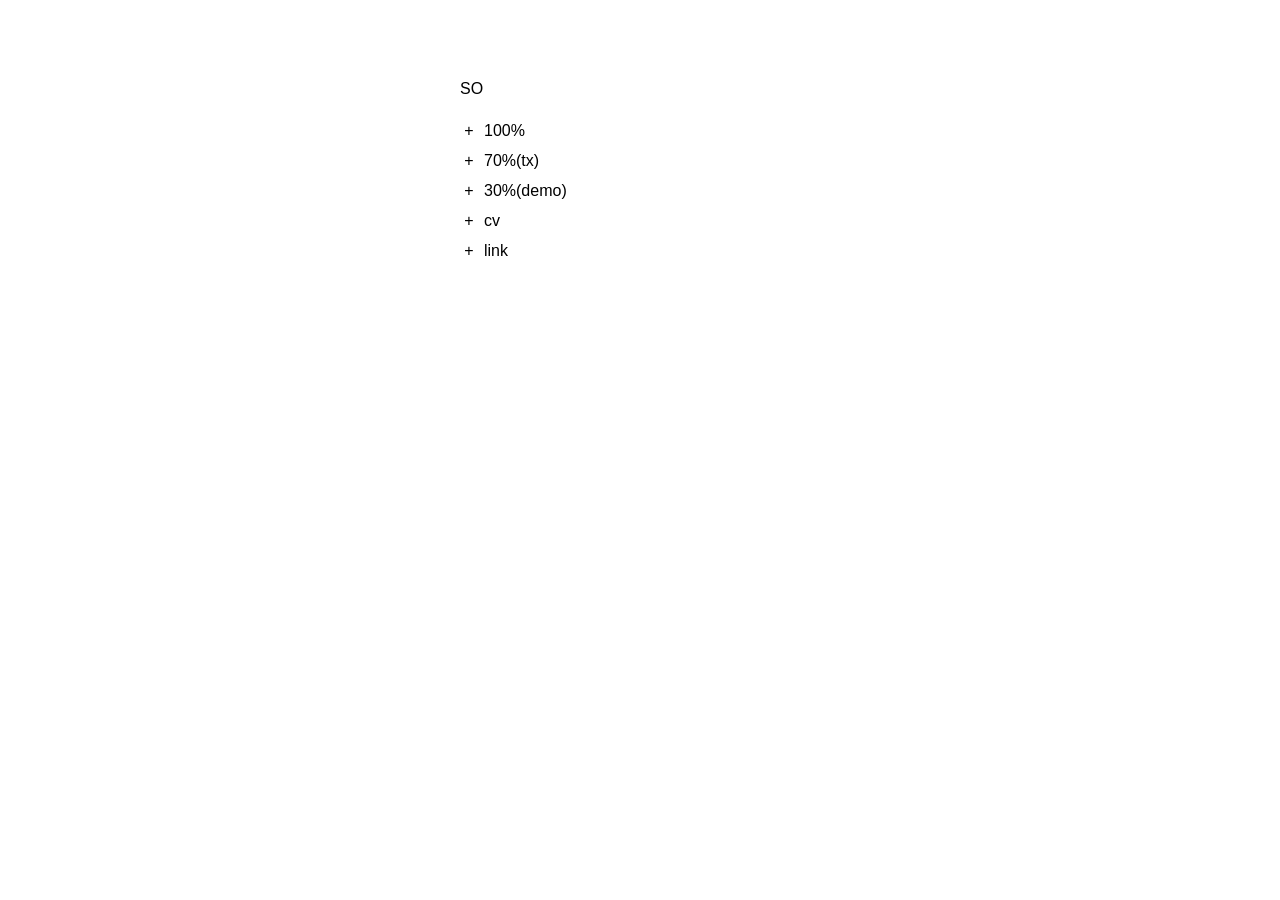
==== index.html @ 4c010b28 "a" ====
<!DOCTYPE html>
<html lang="ja">
<head>
  <meta charset="UTF-8">
  <meta name="viewport" content="width=device-width, initial-scale=1.0">
  <title>SO</title>
  <link rel="stylesheet" href="style.css">
</head>
<body>

<div class="wrapper">
  <div class="menu">

    <div class="name">SO</div>

    <!-- project -->
    <div class="menu-block">
      <div class="menu-title has-plus">100%</div>
      <div class="submenu" id="project-list"></div>
    </div>

    <!-- text -->
    <div class="menu-block">
      <div class="menu-title has-plus">70%(tx)</div>
      <div class="submenu" id="text-list"></div>
    </div>

    <!-- demo -->
    <div class="menu-block">
      <div class="menu-title has-plus">30%(demo)</div>
      <div class="submenu" id="demo-list"></div>
    </div>

    <!-- about -->
    <div class="menu-block">
      <div class="menu-title has-plus">cv</div>
      <div class="submenu" id="about-list"></div>
    </div>

    <!-- link -->
    <div class="menu-block">
      <div class="menu-title has-plus">link</div>
      <div class="submenu" id="link-list"></div>
    </div>

    <!-- image -->
    <div class="flickr-image">
      <img
        src="https://live.staticflickr.com/65535/55095349705_6d0fec9fac_b.jpg"
        alt=""
        loading="lazy"
      >
    </div>

  </div>
</div>

<script src="script.js"></script>
</body>
</html>
---- style.css ----
* {
  box-sizing: border-box;
}

body {
  margin: 0;
  font-family: sans-serif;
  color: #000;
}

a {
  color: #000;
  text-decoration: underline;
}

/* レイアウト */
.wrapper {
  min-height: 100vh;
  display: flex;
  justify-content: center;
  align-items: flex-start;
  padding-top: 80px;
}

.menu {
  width: 360px;
  max-width: 100%;
}

.name {
  margin-bottom: 24px;
}

.menu-block {
  margin-bottom: 12px;
}

/* タイトル（＋） */
.menu-title,
.text-item {
  display: flex;
  align-items: baseline;
  cursor: pointer;
}

.menu-title::before,
.text-item::before {
  width: 18px;
  display: inline-block;
  text-align: center;
  margin-right: 6px;
  flex-shrink: 0;
}

.menu-title.has-plus::before {
  content: "+";
  transition: transform 0.2s ease;
}

.menu-title.open::before {
  transform: rotate(90deg);
}

/* ● */
.text-item::before {
  content: "●";
}

/* 開閉 */
.submenu {
  display: none;
  margin-left: 24px;
  margin-top: 4px;
}

.menu-block.open > .submenu {
  display: block;
}

.text-detail {
  display: none;
  margin-left: 24px;
  margin-bottom: 8px;
}

.text-detail.open {
  display: block;
}

/* text内の整形 */
.text-detail div {
  display: flex;
  gap: 24px;
}

.text-detail span {
  width: 110px;
}

.text-body {
  margin-top: 8px;
}

.text-body p {
  margin: 0 0 12px 0;
  line-height: 1.6;
}

/* 改行制御（PC） */
.text-item {
  white-space: nowrap;
}

.menu-block .submenu div {
  white-space: nowrap;
}

/* textリンクは下線なし */
.text-item a {
  text-decoration: none;
}

/* 横スクロール防止 */
html, body {
  overflow-x: hidden;
}

/* スマホ */
@media (max-width: 600px) {

  .menu-block .submenu div {
    white-space: normal;
  }

  .text-item,
  .menu-title {
    white-space: normal;
    word-break: break-word;
  }
}

/* projectページ用 */
.project-meta {
  white-space: nowrap;
}

/* Flickr */
.flickr-image {
  margin-top: 80px;
}

.flickr-image img {
  max-width: 420px;
  width: 100%;
  height: auto;
  display: block;
}

@media (max-width: 768px) {
  .flickr-image {
    margin-top: 48px;
  }

  .flickr-image img {
    max-width: 100%;
  }
}
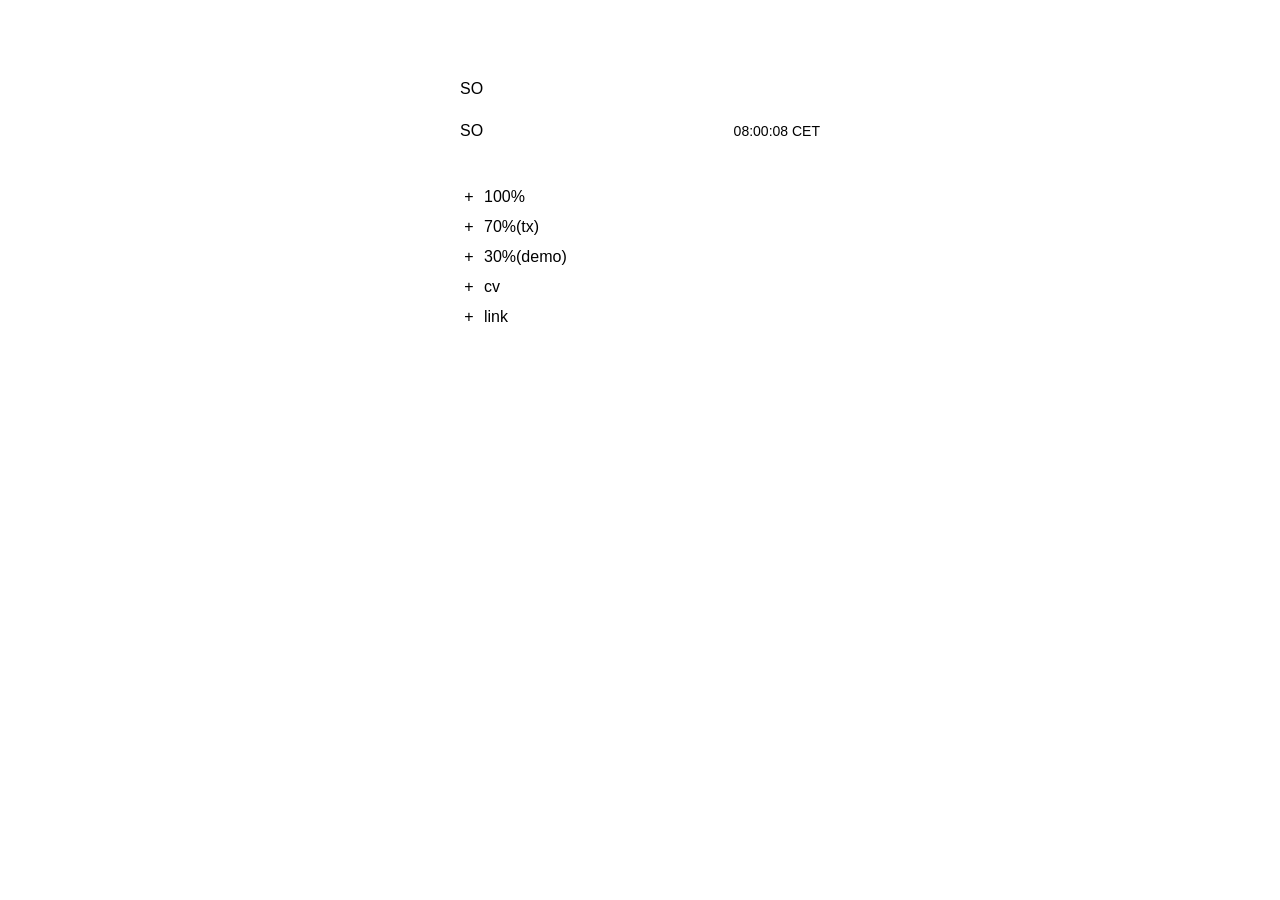
==== commit 966dfd09: "時計" ====
--- a/index.html
+++ b/index.html
@@ -12,6 +12,11 @@
   <div class="menu">
 
     <div class="name">SO</div>
+
+    <div class="name-row">
+  <div class="name">SO</div>
+  <div id="clock"></div>
+</div>
 
     <!-- project -->
     <div class="menu-block">
--- a/style.css
+++ b/style.css
@@ -63,7 +63,7 @@
 
 /* ● */
 .text-item::before {
-  content: "●";
+  content: "⚫ ";
 }
 
 /* 開閉 */
@@ -164,4 +164,15 @@
   .flickr-image img {
     max-width: 100%;
   }
+}
+
+.name-row {
+  display: flex;
+  justify-content: space-between;
+  align-items: baseline;
+  margin-bottom: 24px;
+}
+
+#clock {
+  font-size: 14px;
 }
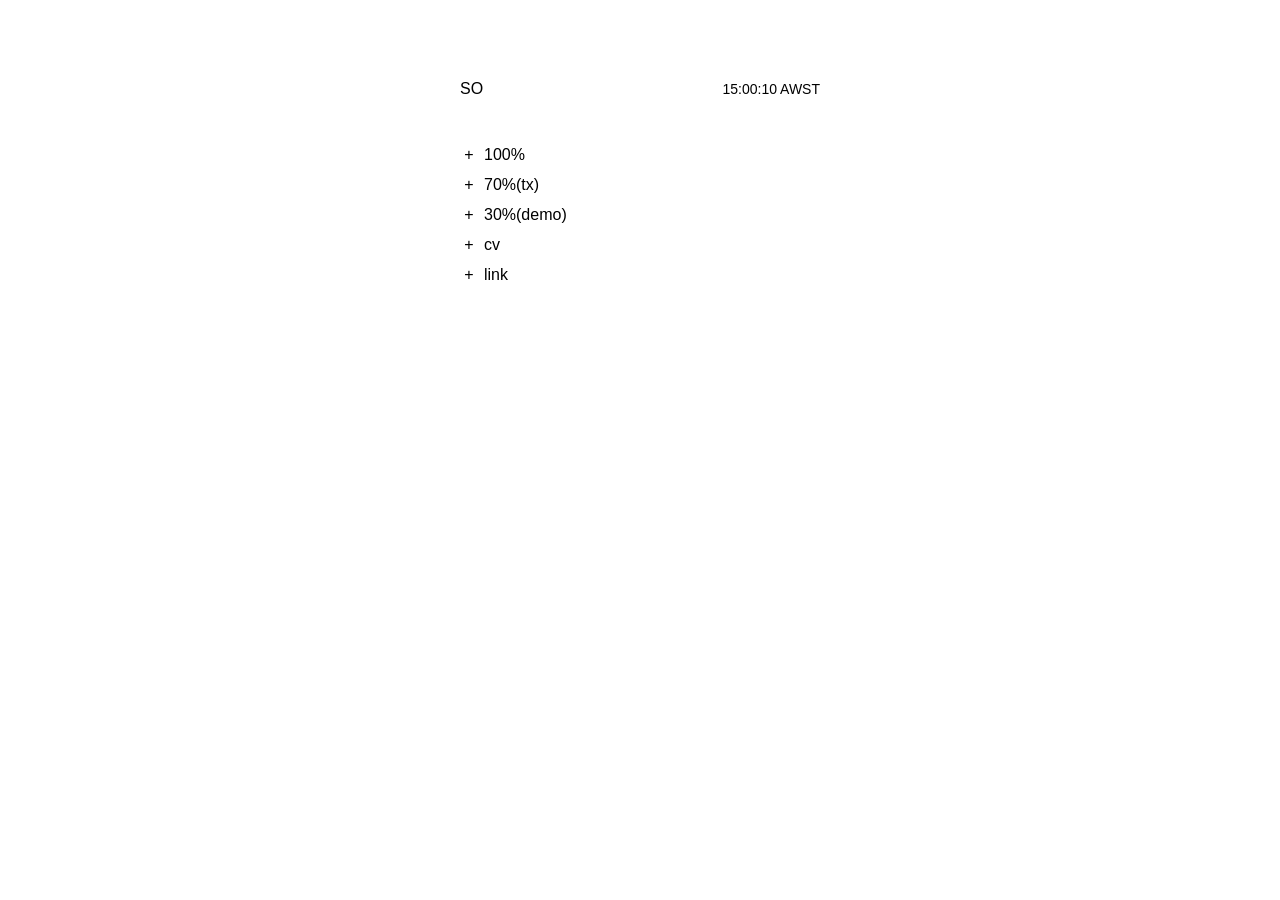
==== commit 850c6800: "a" ====
--- a/index.html
+++ b/index.html
@@ -11,13 +11,11 @@
 <div class="wrapper">
   <div class="menu">
 
-    <div class="name">SO</div>
-
     <div class="name-row">
-  <div class="name">SO</div>
-  <div id="clock"></div>
-</div>
-
+      <div class="name">SO</div>
+      <div id="clock"></div>
+    </div>
+    
     <!-- project -->
     <div class="menu-block">
       <div class="menu-title has-plus">100%</div>
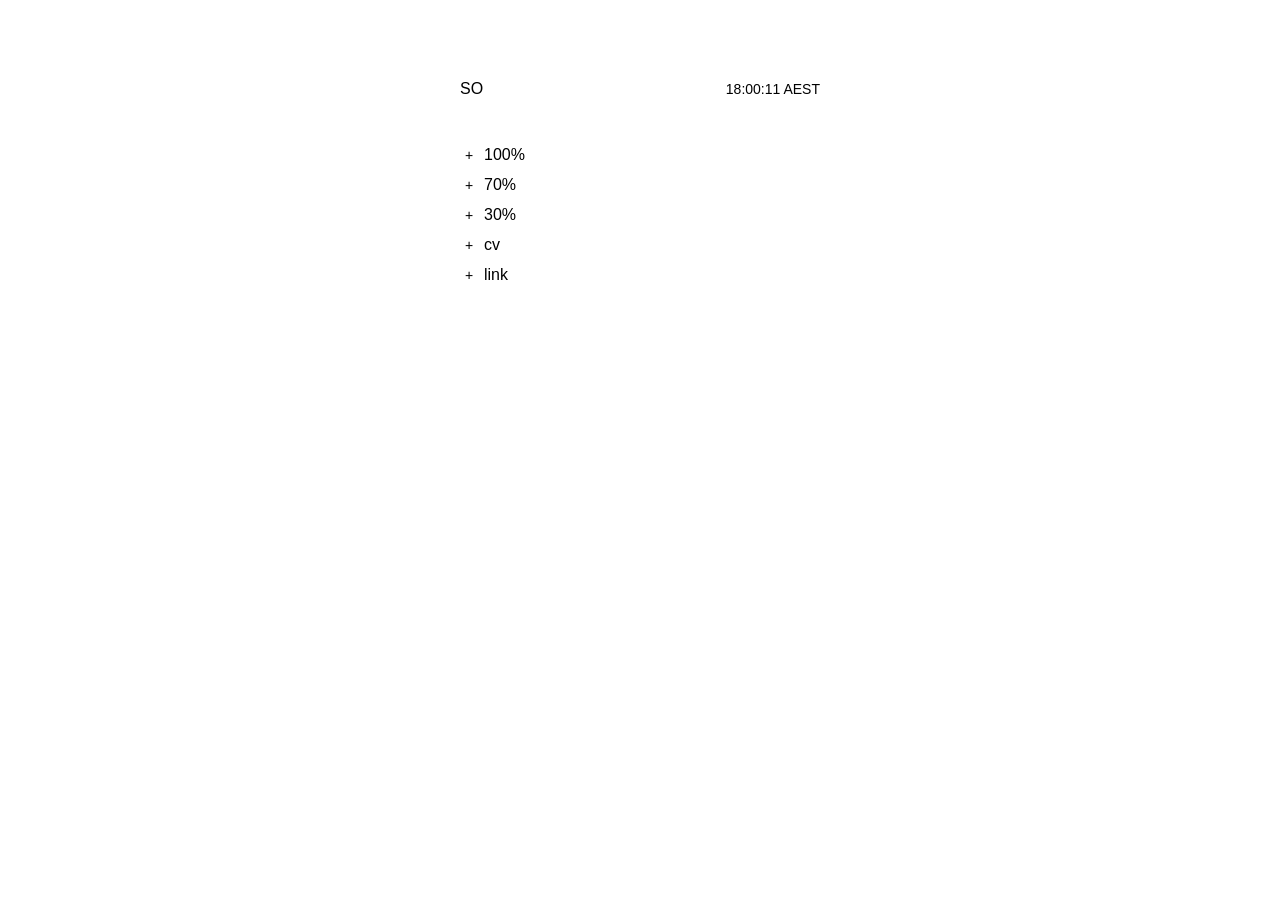
==== commit c02c2452: "a" ====
--- a/index.html
+++ b/index.html
@@ -24,13 +24,13 @@
 
     <!-- text -->
     <div class="menu-block">
-      <div class="menu-title has-plus">70%(tx)</div>
+      <div class="menu-title has-plus">70%</div>
       <div class="submenu" id="text-list"></div>
     </div>
 
     <!-- demo -->
     <div class="menu-block">
-      <div class="menu-title has-plus">30%(demo)</div>
+      <div class="menu-title has-plus">30%</div>
       <div class="submenu" id="demo-list"></div>
     </div>
 
--- a/style.css
+++ b/style.css
@@ -50,6 +50,8 @@
   text-align: center;
   margin-right: 6px;
   flex-shrink: 0;
+  font-size: 14px;
+  line-height: 1;
 }
 
 .menu-title.has-plus::before {
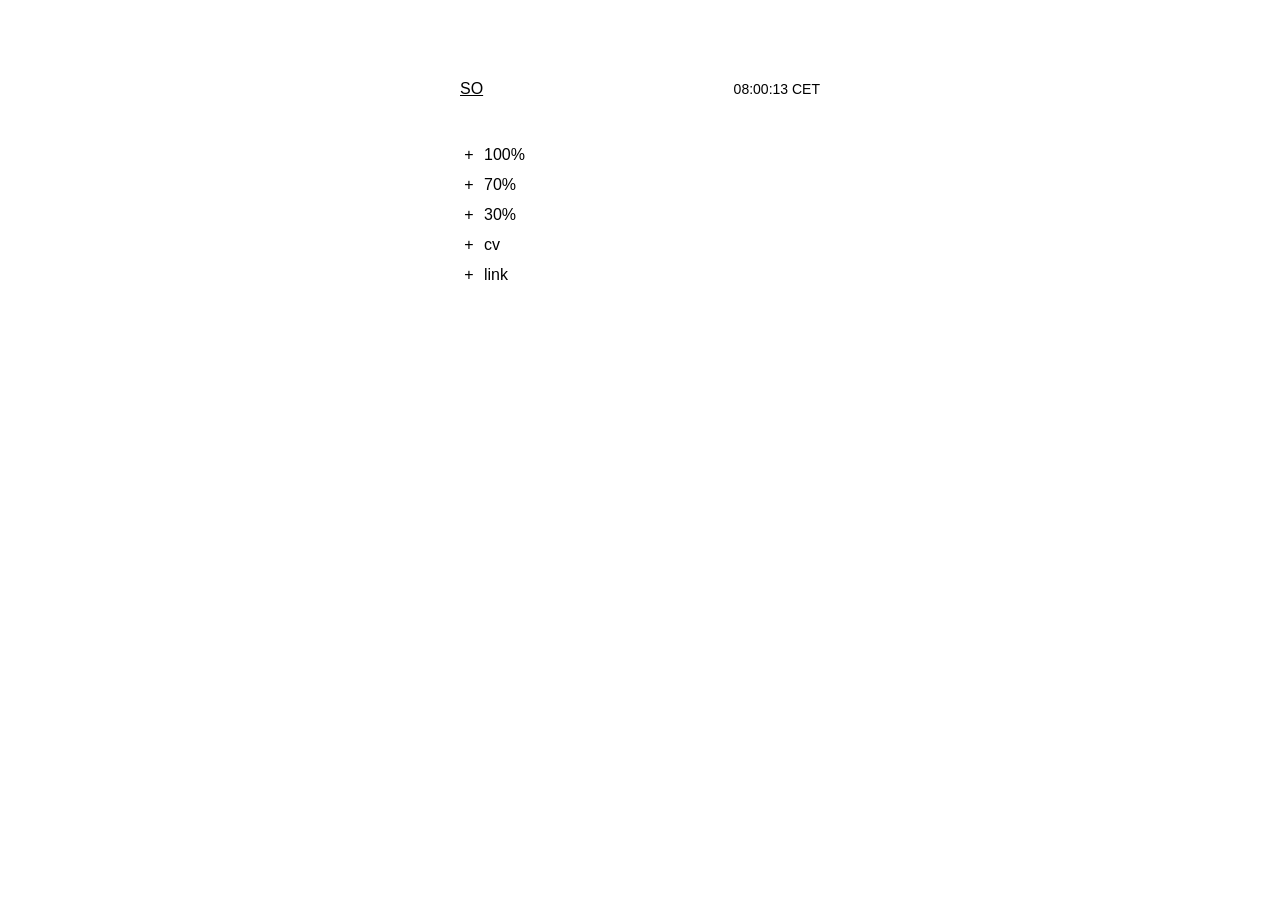
==== commit 384f2994: "あ" ====
--- a/index.html
+++ b/index.html
@@ -12,9 +12,11 @@
   <div class="menu">
 
     <div class="name-row">
-      <div class="name">SO</div>
-      <div id="clock"></div>
-    </div>
+  <div class="name">
+    <a href="./index.html">SO</a>
+  </div>
+  <div id="clock"></div>
+</div>
     
     <!-- project -->
     <div class="menu-block">
--- a/style.css
+++ b/style.css
@@ -50,8 +50,6 @@
   text-align: center;
   margin-right: 6px;
   flex-shrink: 0;
-  font-size: 14px;
-  line-height: 1;
 }
 
 .menu-title.has-plus::before {
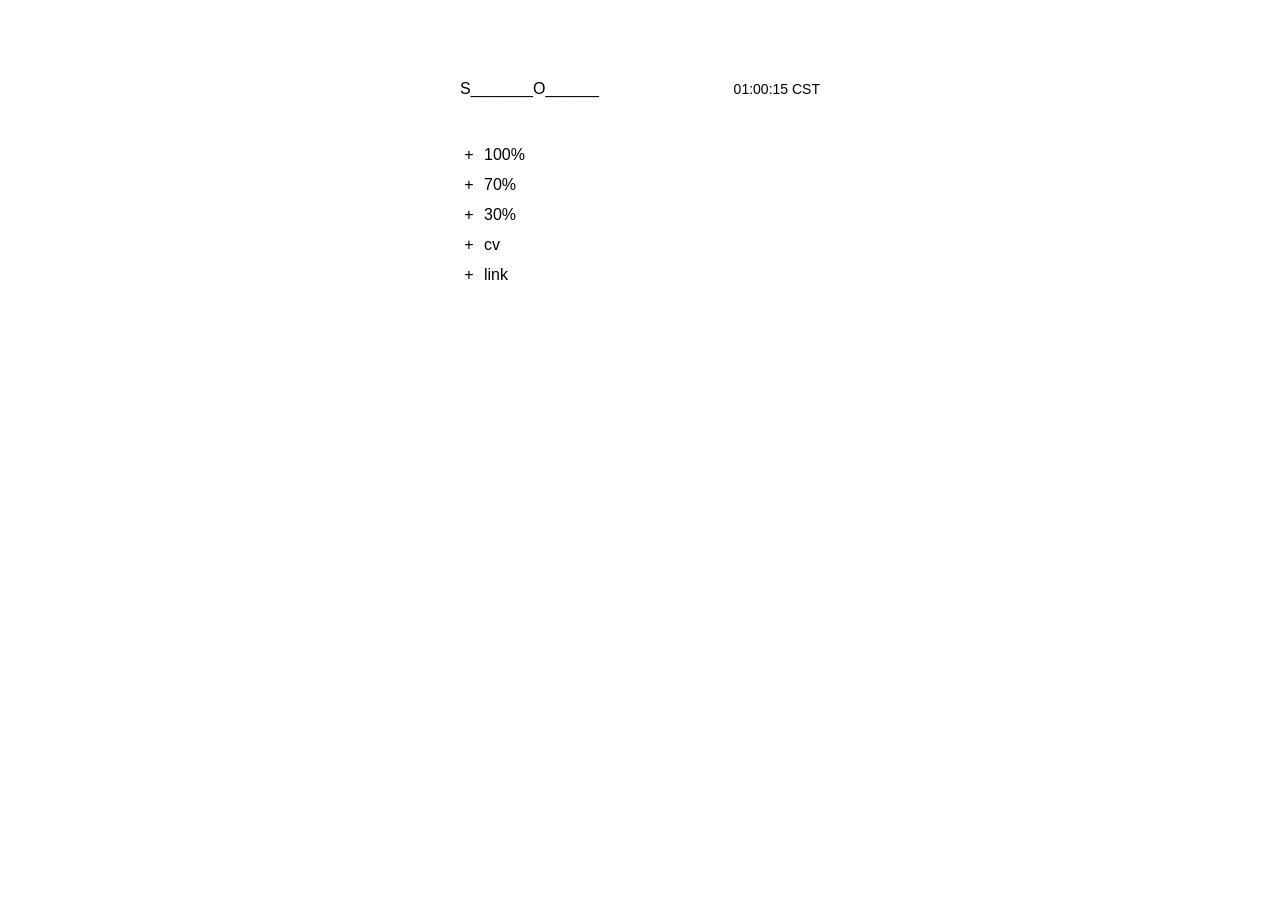
==== commit 2742b63e: "a" ====
--- a/index.html
+++ b/index.html
@@ -3,7 +3,7 @@
 <head>
   <meta charset="UTF-8">
   <meta name="viewport" content="width=device-width, initial-scale=1.0">
-  <title>SO</title>
+  <title>S_______O______</title>
   <link rel="stylesheet" href="style.css">
 </head>
 <body>
@@ -13,7 +13,7 @@
 
     <div class="name-row">
   <div class="name">
-    <a href="./index.html">SO</a>
+    <a href="./index.html">S_______O______</a>
   </div>
   <div id="clock"></div>
 </div>
--- a/style.css
+++ b/style.css
@@ -8,9 +8,16 @@
   color: #000;
 }
 
+/* デフォルトリンク */
 a {
   color: #000;
   text-decoration: underline;
+}
+
+/* ロゴ（SO）は例外 */
+.name a {
+  text-decoration: none;
+  color: #000;
 }
 
 /* レイアウト */
@@ -175,4 +182,23 @@
 
 #clock {
   font-size: 14px;
+}
+
+.project-meta div {
+  display: flex;
+  gap: 24px;
+}
+
+.project-meta span {
+  width: 110px;
+}
+
+.back {
+  margin-bottom: 16px;
+  cursor: pointer;
+}
+
+img {
+  max-width: 100%;
+  height: auto;
 }
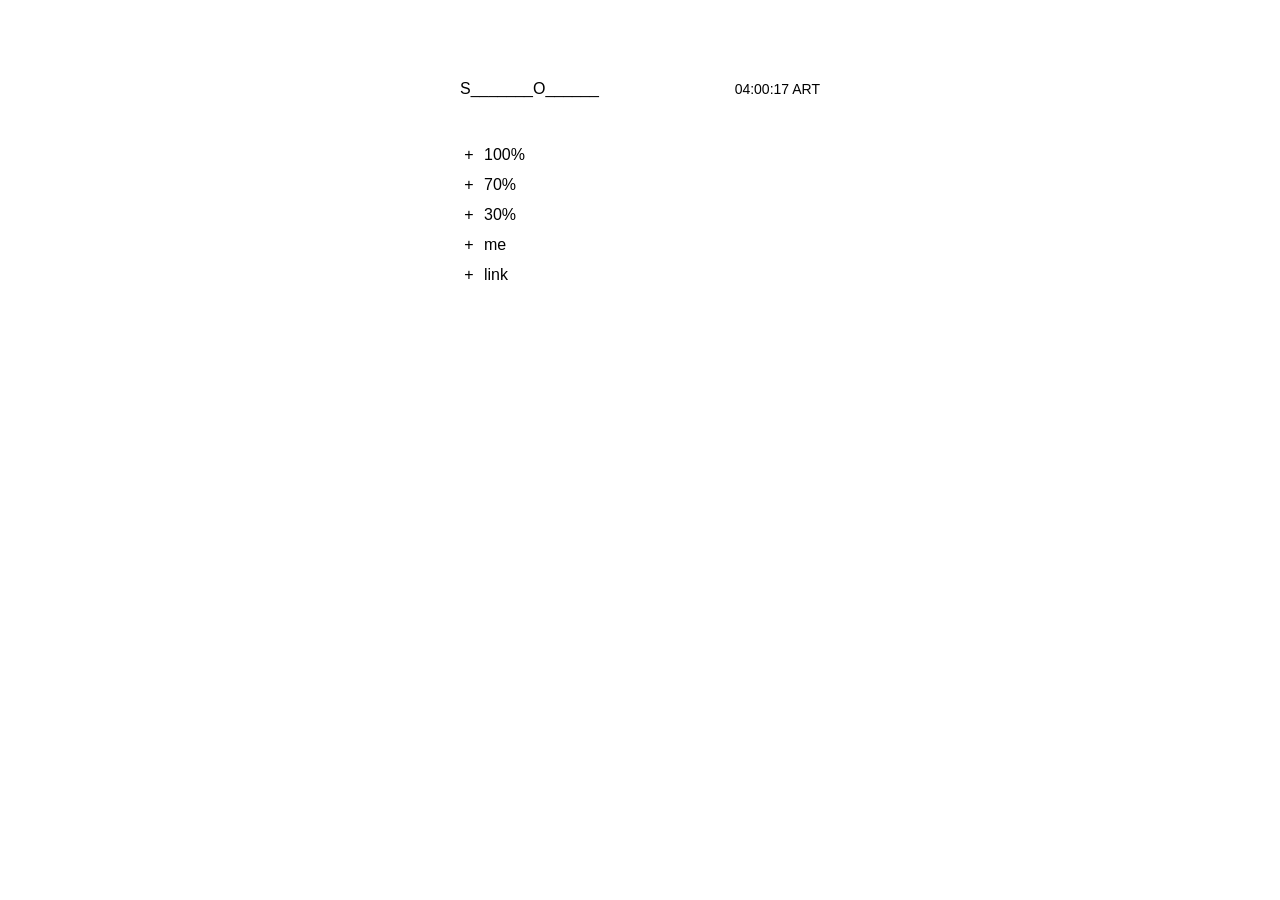
==== commit 69b33457: "a" ====
--- a/index.html
+++ b/index.html
@@ -38,7 +38,7 @@
 
     <!-- about -->
     <div class="menu-block">
-      <div class="menu-title has-plus">cv</div>
+      <div class="menu-title has-plus">me</div>
       <div class="submenu" id="about-list"></div>
     </div>
 
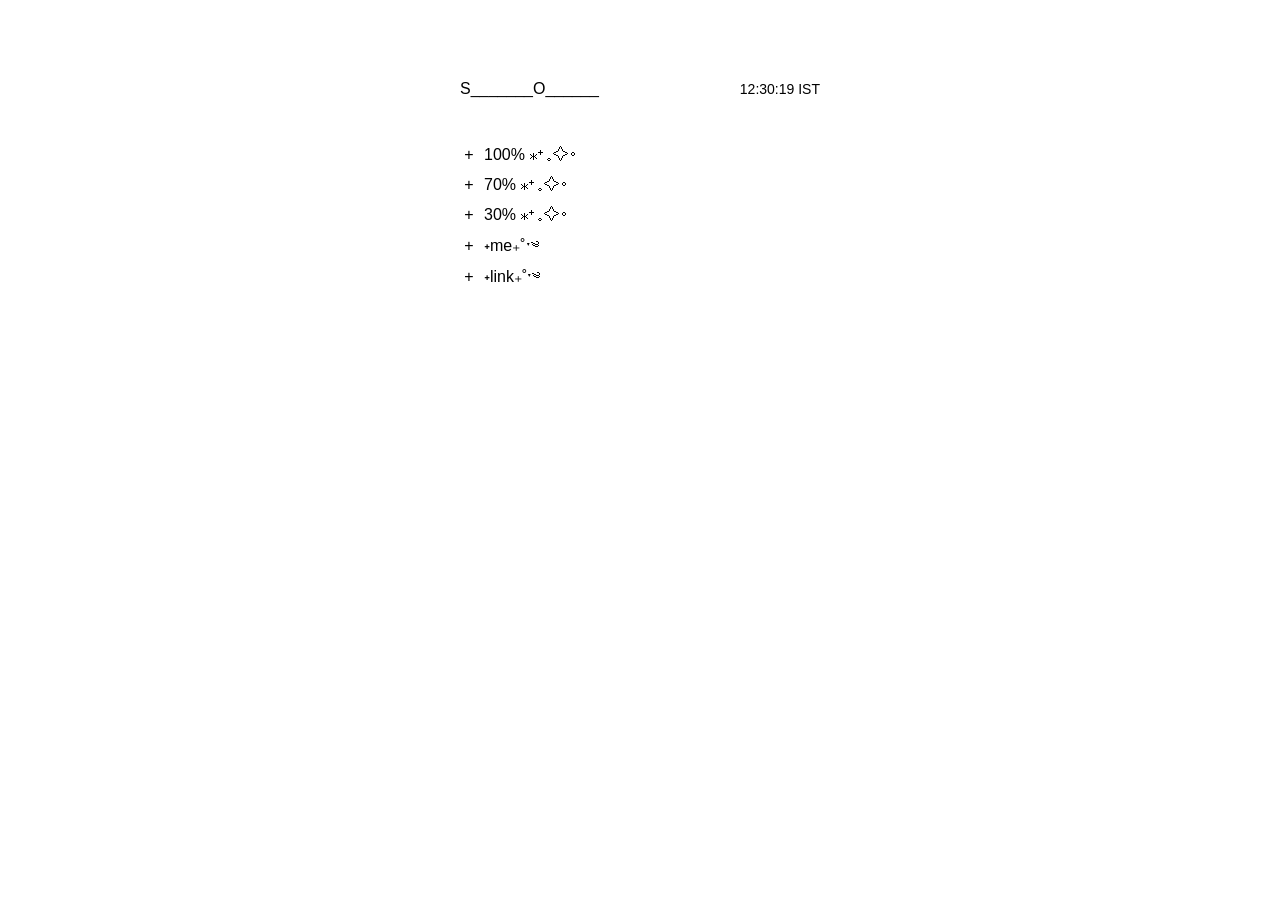
==== commit c951a1e7: "a" ====
--- a/index.html
+++ b/index.html
@@ -20,31 +20,31 @@
     
     <!-- project -->
     <div class="menu-block">
-      <div class="menu-title has-plus">100%</div>
+      <div class="menu-title has-plus">100% ⁎⁺˳✧༚</div>
       <div class="submenu" id="project-list"></div>
     </div>
 
     <!-- text -->
     <div class="menu-block">
-      <div class="menu-title has-plus">70%</div>
+      <div class="menu-title has-plus">70% ⁎⁺˳✧༚</div>
       <div class="submenu" id="text-list"></div>
     </div>
 
     <!-- demo -->
     <div class="menu-block">
-      <div class="menu-title has-plus">30%</div>
+      <div class="menu-title has-plus">30% ⁎⁺˳✧༚</div>
       <div class="submenu" id="demo-list"></div>
     </div>
 
     <!-- about -->
     <div class="menu-block">
-      <div class="menu-title has-plus">me</div>
+      <div class="menu-title has-plus">˖me₊˚ˑ༄</div>
       <div class="submenu" id="about-list"></div>
     </div>
 
     <!-- link -->
     <div class="menu-block">
-      <div class="menu-title has-plus">link</div>
+      <div class="menu-title has-plus">˖link₊˚ˑ༄</div>
       <div class="submenu" id="link-list"></div>
     </div>
 
